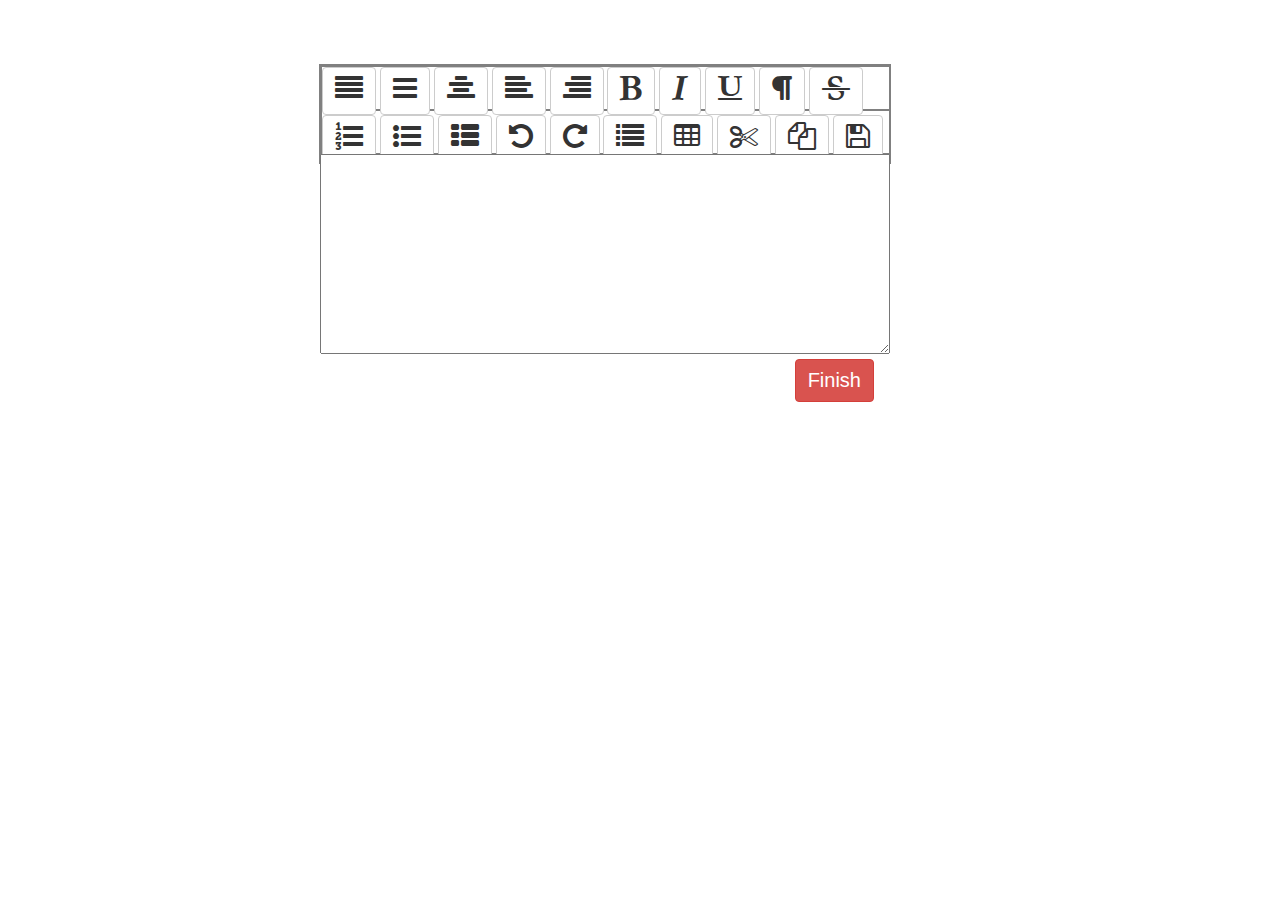
==== design.html @ f42fdd38 "add basic layout of the editor" ====
<!DOCTYPE html>
<html lang="en">
<head>
  <title>Index</title>
  <meta charset="utf-8">
  <meta name="viewport" content="width=device-width, initial-scale=1">
  <link rel="stylesheet" href="https://maxcdn.bootstrapcdn.com/bootstrap/3.3.7/css/bootstrap.min.css">
  <link rel="stylesheet" href="css/bootstrap-responsive.min.css" />
  <link rel="stylesheet" href="css/default.css" />
  <link href="https://fonts.googleapis.com/css?family=Lato" rel="stylesheet" type="text/css">
  <link href="https://fonts.googleapis.com/css?family=Montserrat" rel="stylesheet" type="text/css">
  <link href="https://maxcdn.bootstrapcdn.com/font-awesome/4.7.0/css/font-awesome.min.css" rel="stylesheet">
</head>
<div id="content" style="margin-left:25%;margin-top:5%";>
<div class="row">
<div class="col-md-12"> 
      <div class="first">
      <div class="btn btn-default"><i class="fa fa-align-justify fa-2x"></i>
      </div>
       <div class="btn btn-default"><i class="fa fa-bars fa-2x"></i>
      </div>
       <div class="btn btn-default"><i class="fa fa-align-center fa-2x"></i>
      </div>
       <div class="btn btn-default"><i class="fa fa-align-left fa-2x"></i>
      </div>
       <div class="btn btn-default"><i class="fa fa-align-right fa-2x"></i>
      </div>
       <div class="btn btn-default"><i class="fa fa-bold fa-2x"></i>
      </div>
       <div class="btn btn-default"><i class="fa fa-italic fa-2x"></i>
      </div>
       <div class="btn btn-default"><i class="fa fa-underline fa-2x"></i>
      </div>
       <div class="btn btn-default"><i class="fa fa-paragraph fa-2x"></i>
      </div>
       <div class="btn btn-default"><i class="fa fa-strikethrough fa-2x"></i>
      </div>
       <div class="btn btn-default"><i class="fa fa-list-ol fa-2x"></i>
      </div>
       <div class="btn btn-default"><i class="fa fa-list-ul fa-2x"></i>
      </div>
       <div class="btn btn-default"><i class="fa fa-th-list fa-2x"></i>
      </div>
       <div class="btn btn-default"><i class="fa fa-rotate-left fa-2x"></i>
      </div>
       <div class="btn btn-default"><i class="fa fa-rotate-right fa-2x"></i>
      </div>
       <div class="btn btn-default"><i class="fa fa-list fa-2x"></i>
      </div>
       <div class="btn btn-default"><i class="fa fa-table fa-2x"></i>
      </div>
       <div class="btn btn-default"><i class="fa fa-cut fa-2x"></i>
      </div>
       <div class="btn btn-default"><i class="fa fa-copy fa-2x"></i>
      </div>
       <div class="btn btn-default"><i class="fa fa-save fa-2x"></i>
      </div>
      
      </div>
      <div class="first" >
      </div>
      <textarea style="height:200px;width:570px;margin-left:-16px";>
      </textarea>
      <button class="btn btn-danger" style="float:right;font-size:20px;">Finish</button>
    </div> 
  </div>   
 </div>
---- css/default.css ----
.content{
	height:100px;
	width:572px;
	border:1px solid grey;
	
}
.row{
	height:100px;
	width:572px;
	border:2px solid grey;
	margin-left:-1px;
}
.first{
	height:44px;
	width:570px;
	border:1px solid grey;
	margin-left:-15px;

.btn-default{
	height:48px;
	width:60px"
}
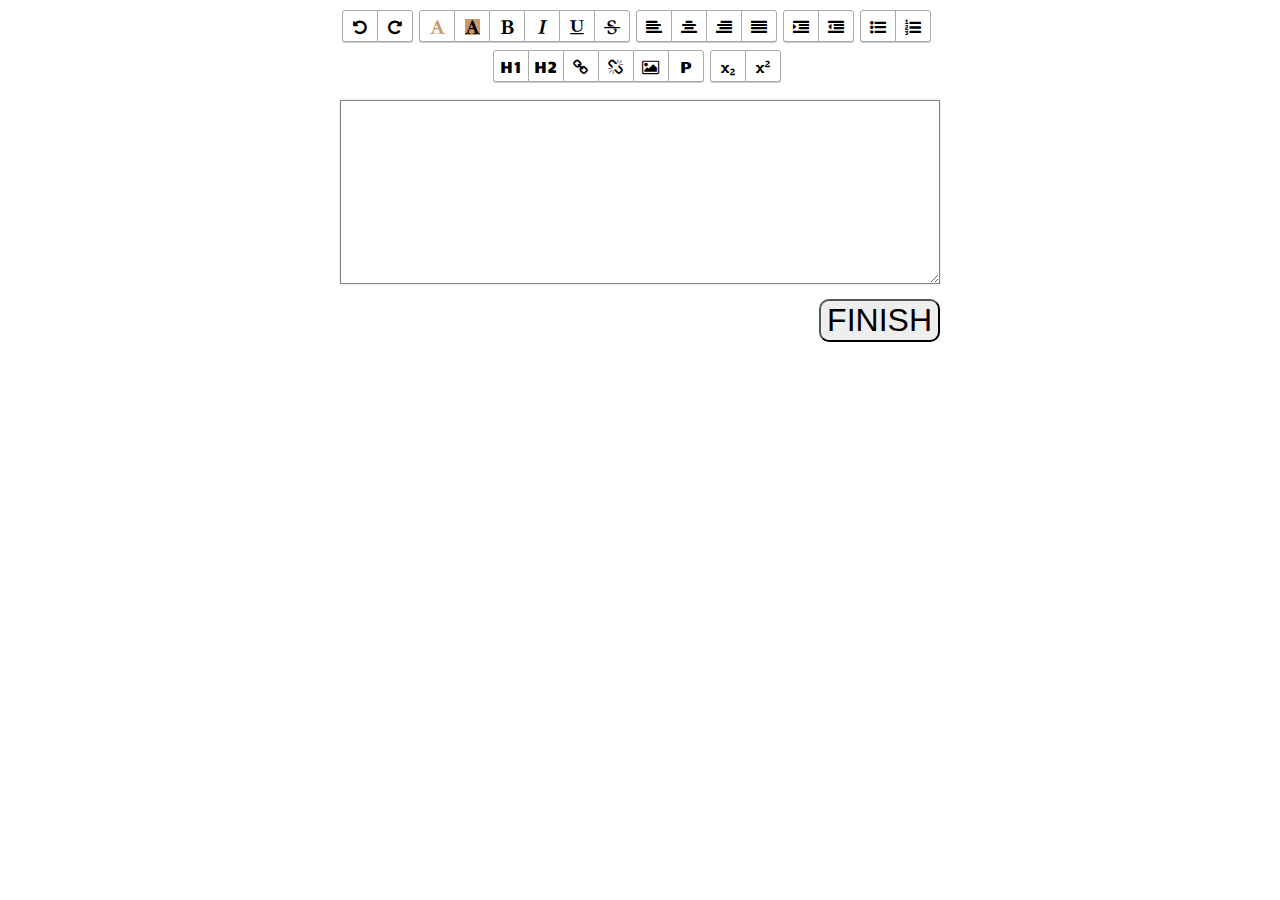
==== commit e741bdac: "add the functionality in the editor" ====
--- a/design.html
+++ b/design.html
@@ -4,64 +4,49 @@
   <title>Index</title>
   <meta charset="utf-8">
   <meta name="viewport" content="width=device-width, initial-scale=1">
-  <link rel="stylesheet" href="https://maxcdn.bootstrapcdn.com/bootstrap/3.3.7/css/bootstrap.min.css">
-  <link rel="stylesheet" href="css/bootstrap-responsive.min.css" />
   <link rel="stylesheet" href="css/default.css" />
-  <link href="https://fonts.googleapis.com/css?family=Lato" rel="stylesheet" type="text/css">
-  <link href="https://fonts.googleapis.com/css?family=Montserrat" rel="stylesheet" type="text/css">
+  
   <link href="https://maxcdn.bootstrapcdn.com/font-awesome/4.7.0/css/font-awesome.min.css" rel="stylesheet">
 </head>
-<div id="content" style="margin-left:25%;margin-top:5%";>
-<div class="row">
-<div class="col-md-12"> 
-      <div class="first">
-      <div class="btn btn-default"><i class="fa fa-align-justify fa-2x"></i>
-      </div>
-       <div class="btn btn-default"><i class="fa fa-bars fa-2x"></i>
-      </div>
-       <div class="btn btn-default"><i class="fa fa-align-center fa-2x"></i>
-      </div>
-       <div class="btn btn-default"><i class="fa fa-align-left fa-2x"></i>
-      </div>
-       <div class="btn btn-default"><i class="fa fa-align-right fa-2x"></i>
-      </div>
-       <div class="btn btn-default"><i class="fa fa-bold fa-2x"></i>
-      </div>
-       <div class="btn btn-default"><i class="fa fa-italic fa-2x"></i>
-      </div>
-       <div class="btn btn-default"><i class="fa fa-underline fa-2x"></i>
-      </div>
-       <div class="btn btn-default"><i class="fa fa-paragraph fa-2x"></i>
-      </div>
-       <div class="btn btn-default"><i class="fa fa-strikethrough fa-2x"></i>
-      </div>
-       <div class="btn btn-default"><i class="fa fa-list-ol fa-2x"></i>
-      </div>
-       <div class="btn btn-default"><i class="fa fa-list-ul fa-2x"></i>
-      </div>
-       <div class="btn btn-default"><i class="fa fa-th-list fa-2x"></i>
-      </div>
-       <div class="btn btn-default"><i class="fa fa-rotate-left fa-2x"></i>
-      </div>
-       <div class="btn btn-default"><i class="fa fa-rotate-right fa-2x"></i>
-      </div>
-       <div class="btn btn-default"><i class="fa fa-list fa-2x"></i>
-      </div>
-       <div class="btn btn-default"><i class="fa fa-table fa-2x"></i>
-      </div>
-       <div class="btn btn-default"><i class="fa fa-cut fa-2x"></i>
-      </div>
-       <div class="btn btn-default"><i class="fa fa-copy fa-2x"></i>
-      </div>
-       <div class="btn btn-default"><i class="fa fa-save fa-2x"></i>
-      </div>
-      
-      </div>
-      <div class="first" >
-      </div>
-      <textarea style="height:200px;width:570px;margin-left:-16px";>
-      </textarea>
-      <button class="btn btn-danger" style="float:right;font-size:20px;">Finish</button>
-    </div> 
-  </div>   
- </div> 
+<body>
+<link href='https://fonts.googleapis.com/css?family=Dosis|Candal' rel='stylesheet' type='text/css'>
+<script src="http://code.jquery.com/jquery-1.11.0.min.js"></script>
+<div class="toolbar">
+  <a href="#" data-command='undo'><i class='fa fa-undo'></i></a>
+  <a href="#" data-command='redo'><i class='fa fa-repeat'></i></a>
+  <div class="fore-wrapper"><i class='fa fa-font' style='color:#C96;'></i>
+    <div class="fore-palette">
+    </div>
+  </div>
+  <div class="back-wrapper"><i class='fa fa-font' style='background:#C96;'></i>
+    <div class="back-palette">
+    </div>
+  </div>
+  <a href="#" data-command='bold'><i class='fa fa-bold'></i></a>
+  <a href="#" data-command='italic'><i class='fa fa-italic'></i></a>
+  <a href="#" data-command='underline'><i class='fa fa-underline'></i></a>
+  <a href="#" data-command='strikeThrough'><i class='fa fa-strikethrough'></i></a>
+  <a href="#" data-command='justifyLeft'><i class='fa fa-align-left'></i></a>
+  <a href="#" data-command='justifyCenter'><i class='fa fa-align-center'></i></a>
+  <a href="#" data-command='justifyRight'><i class='fa fa-align-right'></i></a>
+  <a href="#" data-command='justifyFull'><i class='fa fa-align-justify'></i></a>
+  <a href="#" data-command='indent'><i class='fa fa-indent'></i></a>
+  <a href="#" data-command='outdent'><i class='fa fa-outdent'></i></a>
+  <a href="#" data-command='insertUnorderedList'><i class='fa fa-list-ul'></i></a>
+  <a href="#" data-command='insertOrderedList'><i class='fa fa-list-ol'></i></a>
+  <a href="#" data-command='h1'>H1</a>
+  <a href="#" data-command='h2'>H2</a>
+  <a href="#" data-command='createlink'><i class='fa fa-link'></i></a>
+  <a href="#" data-command='unlink'><i class='fa fa-unlink'></i></a>
+  <a href="#" data-command='insertimage'><i class='fa fa-image'></i></a>
+  <a href="#" data-command='p'>P</a>
+  <a href="#" data-command='subscript'><i class='fa fa-subscript'></i></a>
+  <a href="#" data-command='superscript'><i class='fa fa-superscript'></i></a>
+</div>
+<div id='editor' contenteditable>
+</div>
+<button type="button" style="background-color:#eee;font-size:2em;border-radius:10px;margin-top:15px;float:right";>FINISH</button>
+<script src="js/index.js"></script>
+
+</body>
+ </html>
--- a/css/default.css
+++ b/css/default.css
@@ -1,23 +1,102 @@
-.content{
-	height:100px;
-	width:572px;
-	border:1px solid grey;
-	
-}
-.row{
-	height:100px;
-	width:572px;
-	border:2px solid grey;
-	margin-left:-1px;
-}
-.first{
-	height:44px;
-	width:570px;
-	border:1px solid grey;
-	margin-left:-15px;
-
-.btn-default{
-	height:48px;
-	width:60px"
+body {
+  margin: 0 auto;
+  width: 600px;
+  font-family: 'Dosis';
 }
 
+a{
+  cursor:pointer;
+}
+
+#editor {
+  box-shadow: 0 0 2px #CCC;
+  min-height: 150px;
+  overflow: auto;
+  padding: 1em;
+  margin-top: 20px;
+  resize: vertical;
+  outline: none;
+  border:1px solid grey;
+}
+
+.toolbar {
+  text-align: center;
+}
+
+.toolbar a,
+.fore-wrapper,
+.back-wrapper {
+  border: 1px solid #AAA;
+  background: #FFF;
+  font-family: 'Candal';
+  border-radius: 1px;
+  color: black;
+  padding: 5px;
+  width: 1.5em;
+  margin: -2px;
+  margin-top: 10px;
+  display: inline-block;
+  text-decoration: none;
+  box-shadow: 0px 1px 0px #CCC;
+}
+
+.toolbar a:hover, .fore-wrapper:hover, .back-wrapper:hover {
+  background: #f2f2f2;
+  border-color: #8c8c8c;
+}
+
+a[data-command='redo'],a[data-command='strikeThrough'],a[data-command='justifyFull'],a[data-command='insertOrderedList'],a[data-command='outdent'],a[data-command='p'],a[data-command='superscript']{
+  margin-right:5px;
+  border-radius:0 3px 3px 0;
+}
+
+a[data-command='undo'],.fore-wrapper,a[data-command='justifyLeft'],a[data-command='insertUnorderedList'],a[data-command='indent'],a[data-command='h1'],a[data-command='subscript']{
+  border-radius:3px 0 0 3px;
+}
+
+a.palette-item {
+  height: 1em;
+  border-radius: 3px;
+  margin: 2px 1px;
+  width: 1em;
+}
+
+.fore-palette,
+.back-palette {
+  display: none;
+}
+
+.fore-wrapper,
+.back-wrapper {
+  display: inline-block;
+  cursor: pointer;
+}
+
+.fore-wrapper:hover .fore-palette,
+.back-wrapper:hover .back-palette {
+  display: block;
+  float: left;
+  position: absolute;
+  padding: 3px;
+  width: 10em;
+  background: #FFF;
+  border: 1px solid #DDD;
+  box-shadow: 0 0 5px #CCC;
+  height: 4.4em;
+}
+
+.fore-wrapper:hover .fore-palette {
+  left: 34%;
+  top: 42px;
+}
+
+.back-wrapper:hover .back-palette {
+  left: 36%;
+  top: 42px;
+}
+
+.fore-palette a,
+.back-palette a {
+  background: #FFF;
+  margin-bottom: 2px;
+}
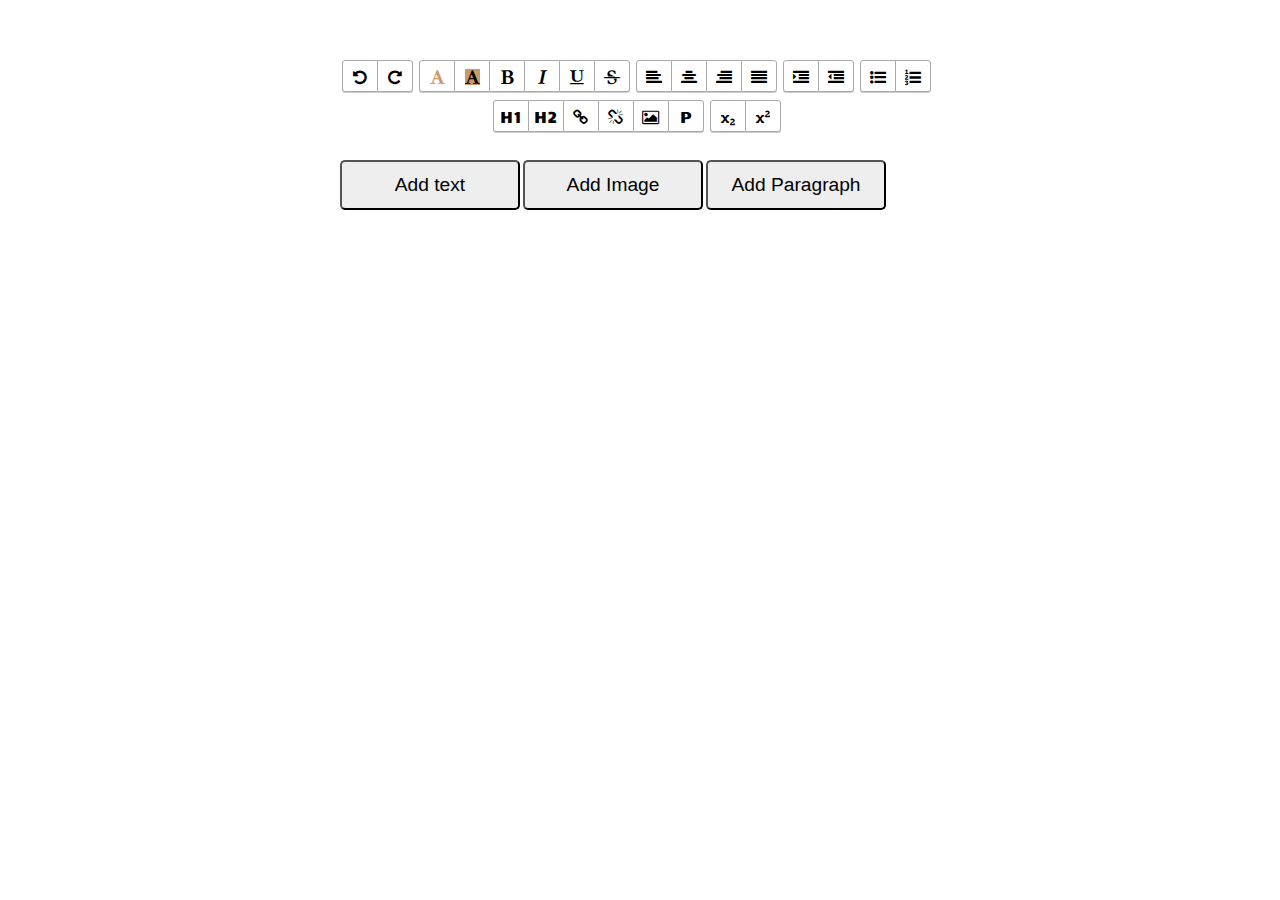
==== commit b72aaceb: "add image uploader" ====
--- a/design.html
+++ b/design.html
@@ -5,48 +5,99 @@
   <meta charset="utf-8">
   <meta name="viewport" content="width=device-width, initial-scale=1">
   <link rel="stylesheet" href="css/default.css" />
-  
+   <link rel="stylesheet" href="css/style.css" />
   <link href="https://maxcdn.bootstrapcdn.com/font-awesome/4.7.0/css/font-awesome.min.css" rel="stylesheet">
 </head>
 <body>
 <link href='https://fonts.googleapis.com/css?family=Dosis|Candal' rel='stylesheet' type='text/css'>
 <script src="http://code.jquery.com/jquery-1.11.0.min.js"></script>
-<div class="toolbar">
-  <a href="#" data-command='undo'><i class='fa fa-undo'></i></a>
-  <a href="#" data-command='redo'><i class='fa fa-repeat'></i></a>
-  <div class="fore-wrapper"><i class='fa fa-font' style='color:#C96;'></i>
-    <div class="fore-palette">
-    </div>
-  </div>
-  <div class="back-wrapper"><i class='fa fa-font' style='background:#C96;'></i>
-    <div class="back-palette">
-    </div>
-  </div>
-  <a href="#" data-command='bold'><i class='fa fa-bold'></i></a>
-  <a href="#" data-command='italic'><i class='fa fa-italic'></i></a>
-  <a href="#" data-command='underline'><i class='fa fa-underline'></i></a>
-  <a href="#" data-command='strikeThrough'><i class='fa fa-strikethrough'></i></a>
-  <a href="#" data-command='justifyLeft'><i class='fa fa-align-left'></i></a>
-  <a href="#" data-command='justifyCenter'><i class='fa fa-align-center'></i></a>
-  <a href="#" data-command='justifyRight'><i class='fa fa-align-right'></i></a>
-  <a href="#" data-command='justifyFull'><i class='fa fa-align-justify'></i></a>
-  <a href="#" data-command='indent'><i class='fa fa-indent'></i></a>
-  <a href="#" data-command='outdent'><i class='fa fa-outdent'></i></a>
-  <a href="#" data-command='insertUnorderedList'><i class='fa fa-list-ul'></i></a>
-  <a href="#" data-command='insertOrderedList'><i class='fa fa-list-ol'></i></a>
-  <a href="#" data-command='h1'>H1</a>
-  <a href="#" data-command='h2'>H2</a>
-  <a href="#" data-command='createlink'><i class='fa fa-link'></i></a>
-  <a href="#" data-command='unlink'><i class='fa fa-unlink'></i></a>
-  <a href="#" data-command='insertimage'><i class='fa fa-image'></i></a>
-  <a href="#" data-command='p'>P</a>
-  <a href="#" data-command='subscript'><i class='fa fa-subscript'></i></a>
-  <a href="#" data-command='superscript'><i class='fa fa-superscript'></i></a>
+<script src="https://ajax.googleapis.com/ajax/libs/jquery/3.2.1/jquery.min.js"></script>
+<div class="container">
+<div class="row">
+	<div class="col-md-8">
+		<div class="toolbar">
+		
+		  <a href="#" data-command='undo'><i class='fa fa-undo'></i></a>
+		 	 <a href="#" data-command='redo'><i class='fa fa-repeat'></i></a>
+		 		 <div class="fore-wrapper"><i class='fa fa-font' style='color:#C96;'></i>
+		 		   <div class="fore-palette">
+		  		  </div>
+		 	 </div>
+		  <div class="back-wrapper"><i class='fa fa-font' style='background:#C96;'></i>
+		 	   <div class="back-palette">
+		    </div>
+		  </div>
+			  <a href="#" data-command='bold'><i class='fa fa-bold'></i></a>
+			  <a href="#" data-command='italic'><i class='fa fa-italic'></i></a>
+			  <a href="#" data-command='underline'><i class='fa fa-underline'></i></a>
+			  <a href="#" data-command='strikeThrough'><i class='fa fa-strikethrough'></i></a>
+			  <a href="#" data-command='justifyLeft'><i class='fa fa-align-left'></i></a>
+			  <a href="#" data-command='justifyCenter'><i class='fa fa-align-center'></i></a>
+			  <a href="#" data-command='justifyRight'><i class='fa fa-align-right'></i></a>
+			  <a href="#" data-command='justifyFull'><i class='fa fa-align-justify'></i></a>
+			  <a href="#" data-command='indent'><i class='fa fa-indent'></i></a>
+			  <a href="#" data-command='outdent'><i class='fa fa-outdent'></i></a>
+			  <a href="#" data-command='insertUnorderedList'><i class='fa fa-list-ul'></i></a>
+			  <a href="#" data-command='insertOrderedList'><i class='fa fa-list-ol'></i></a>
+			  <a href="#" data-command='h1'>H1</a>
+			  <a href="#" data-command='h2'>H2</a>
+			  <a href="#" data-command='createlink'><i class='fa fa-link'></i></a>
+			  <a href="#" data-command='unlink'><i class='fa fa-unlink'></i></a>
+			  <a href="#" data-command='insertimage'><i class='fa fa-image'></i></a>
+			  <a href="#" data-command='p'>P</a>
+			  <a href="#" data-command='subscript'><i class='fa fa-subscript'></i></a>
+			  <a href="#" data-command='superscript'><i class='fa fa-superscript'></i></a>
+		</div>
+		<button class="btn btn-info text" id="text">Add text</button>
+		<button class="btn btn-info imag" id="image">Add Image</button>
+		<button class="btn btn-info text" id="text1">Add Paragraph</button>
+		
 </div>
 <div id='editor' contenteditable>
 </div>
-<button type="button" style="background-color:#eee;font-size:2em;border-radius:10px;margin-top:15px;float:right";>FINISH</button>
-<script src="js/index.js"></script>
+</div>
+</div>
+</div>
 
+
+<div id="imageinfo" style="display:none">
+    
+    <canvas id="fgimgCanvas"></canvas>
+
+<div class="bu">
+  <input id="fgimgInput" type="file" multiple="false" accept="image/*" onchange="fgUploade()" /> 
+</div>
+</div>
+      
+  </div>
+</div>
+<div id='editor1' contenteditable>
+<script src="js/indexim.js"></script>
+ <script src="js/index.js"></script>
+ <script src = "https://www.dukelearntoprogram.com/course1/common/js/image/SimpleImage.js"></script>
+<script>
+	$(document).ready(
+    function() {
+        $("#image").click(function() {
+            $("#imageinfo").toggle();
+        });
+    });
+    </script>
+    <script>
+	$(document).ready(
+    function() {
+        $("#text").click(function() {
+            $("#editor").toggle();
+        });
+    });
+    </script>
+    <script>
+	$(document).ready(
+    function() {
+        $("#text1").click(function() {
+            $("#editor1").toggle();
+        });
+    });
+    </script>
 </body>
  </html>
--- a/css/default.css
+++ b/css/default.css
@@ -17,10 +17,24 @@
   resize: vertical;
   outline: none;
   border:1px solid grey;
+  display:none;
+}
+#editor1 {
+  box-shadow: 0 0 2px #CCC;
+  min-height: 150px;
+  overflow: auto;
+  padding: 1em;
+  margin-top: 20px;
+  resize: vertical;
+  outline: none;
+  border:1px solid grey;
+  display:none;
 }
 
 .toolbar {
   text-align: center;
+  margin-top:50px;
+  
 }
 
 .toolbar a,
--- a/css/style.css
+++ b/css/style.css
@@ -0,0 +1,25 @@
+
+canvas{
+  width: 600px;
+  height: auto;
+  display: inline-block;
+  border: 1px solid skyblue;
+  margin: 5px;
+  margin-left:5px;
+}
+.bu{
+margin-left:80%;
+}
+
+.btn-info{
+font-size:1.2em;
+background-color:#eee;
+margin-top:5%;
+width:30%;
+height:50px;
+border-radius:5px;
+}
+.btn-info:hover{
+font-size:1.2em;
+background-color:#ccc;
+}
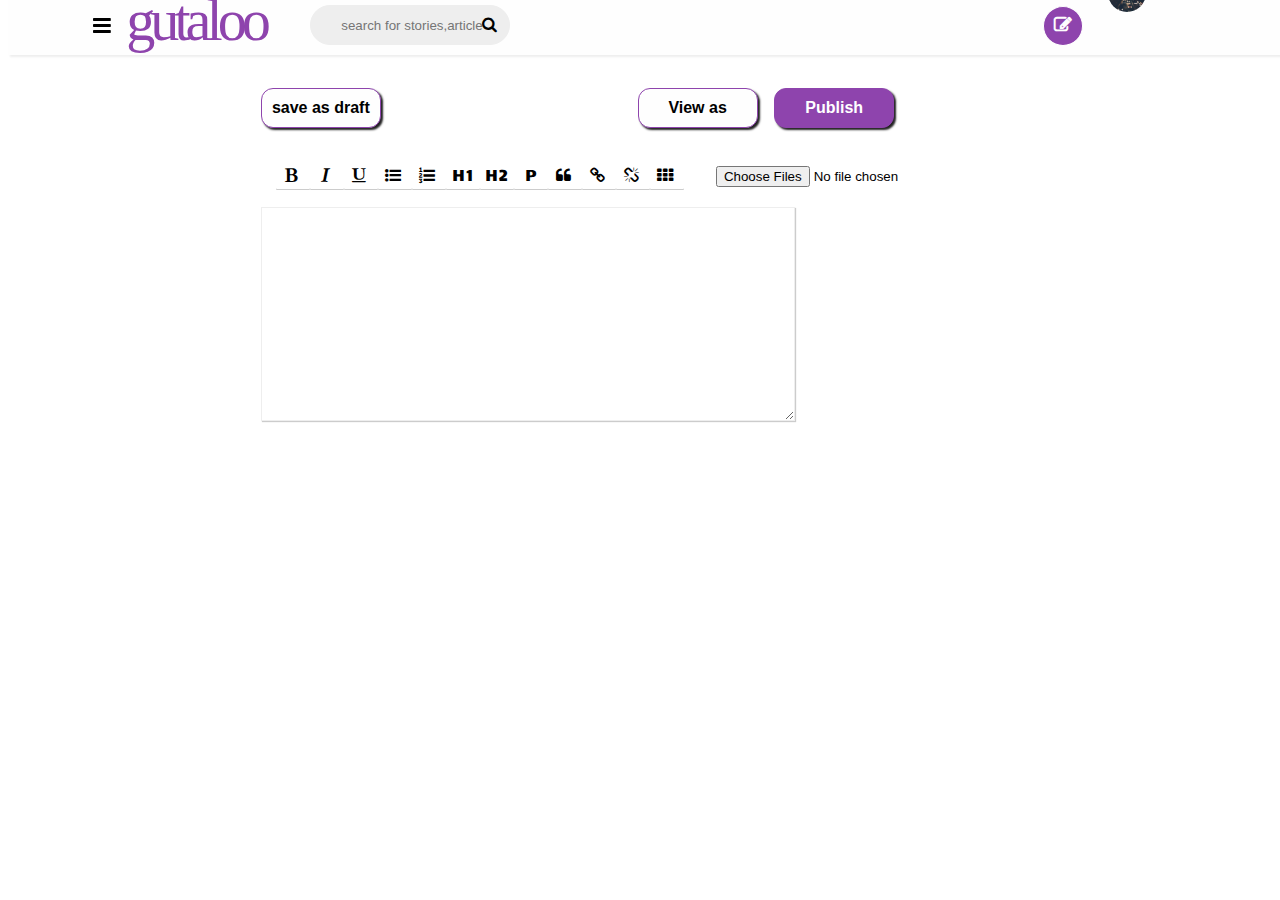
==== commit 7d25bfd4: "modified text editor for ideepeners" ====
--- a/design.html
+++ b/design.html
@@ -5,99 +5,87 @@
   <meta charset="utf-8">
   <meta name="viewport" content="width=device-width, initial-scale=1">
   <link rel="stylesheet" href="css/default.css" />
-   <link rel="stylesheet" href="css/style.css" />
+   <link rel="stylesheet" href="css/style1.css">
   <link href="https://maxcdn.bootstrapcdn.com/font-awesome/4.7.0/css/font-awesome.min.css" rel="stylesheet">
 </head>
 <body>
 <link href='https://fonts.googleapis.com/css?family=Dosis|Candal' rel='stylesheet' type='text/css'>
 <script src="http://code.jquery.com/jquery-1.11.0.min.js"></script>
 <script src="https://ajax.googleapis.com/ajax/libs/jquery/3.2.1/jquery.min.js"></script>
+
+<section class="navigation">
+
+  <div class="nav-container">
+   
+    <div class="brand">
+    <i class="fa fa-bars" id="bar" style="margin-left:-60px"></i>
+     <a href="#" style="margin-left:10px;letter-spacing: -5px;">gutaloo</a>
+    </div>
+    <nav>
+      <div class="nav-mobile"><a id="nav-toggle" href="#!"><span></span></a></div>
+      <input type="text" name="search" placeholder="search for stories,article"><i class="fa fa-search"></i>
+
+    </nav>
+    <i class="fa fa-pencil-square-o" id="pen"></i>
+    <img class="imag" src="images/gallery-item-2-big.jpg" height="38px" width="38px">
+  </div>
+</section>
+
+<div class="bod">
+<button class="btn btn-info" id="bu" style="background-color:#fefefe";>save as draft</button>
+<button class="btn btn-info" id="bu1" style="background-color:#fefefe">View as</button>
+<button class="btn btn-info" id="bu2" style="background-color:#8E44AD;color:white;">Publish</button>
+
+
+</div>
 <div class="container">
 <div class="row">
 	<div class="col-md-8">
 		<div class="toolbar">
 		
-		  <a href="#" data-command='undo'><i class='fa fa-undo'></i></a>
-		 	 <a href="#" data-command='redo'><i class='fa fa-repeat'></i></a>
-		 		 <div class="fore-wrapper"><i class='fa fa-font' style='color:#C96;'></i>
-		 		   <div class="fore-palette">
-		  		  </div>
-		 	 </div>
-		  <div class="back-wrapper"><i class='fa fa-font' style='background:#C96;'></i>
-		 	   <div class="back-palette">
-		    </div>
-		  </div>
 			  <a href="#" data-command='bold'><i class='fa fa-bold'></i></a>
 			  <a href="#" data-command='italic'><i class='fa fa-italic'></i></a>
 			  <a href="#" data-command='underline'><i class='fa fa-underline'></i></a>
-			  <a href="#" data-command='strikeThrough'><i class='fa fa-strikethrough'></i></a>
-			  <a href="#" data-command='justifyLeft'><i class='fa fa-align-left'></i></a>
-			  <a href="#" data-command='justifyCenter'><i class='fa fa-align-center'></i></a>
-			  <a href="#" data-command='justifyRight'><i class='fa fa-align-right'></i></a>
-			  <a href="#" data-command='justifyFull'><i class='fa fa-align-justify'></i></a>
-			  <a href="#" data-command='indent'><i class='fa fa-indent'></i></a>
-			  <a href="#" data-command='outdent'><i class='fa fa-outdent'></i></a>
 			  <a href="#" data-command='insertUnorderedList'><i class='fa fa-list-ul'></i></a>
 			  <a href="#" data-command='insertOrderedList'><i class='fa fa-list-ol'></i></a>
 			  <a href="#" data-command='h1'>H1</a>
 			  <a href="#" data-command='h2'>H2</a>
-			  <a href="#" data-command='createlink'><i class='fa fa-link'></i></a>
-			  <a href="#" data-command='unlink'><i class='fa fa-unlink'></i></a>
-			  <a href="#" data-command='insertimage'><i class='fa fa-image'></i></a>
 			  <a href="#" data-command='p'>P</a>
-			  <a href="#" data-command='subscript'><i class='fa fa-subscript'></i></a>
-			  <a href="#" data-command='superscript'><i class='fa fa-superscript'></i></a>
+			  
+			  <a href="#" data-command='quotes'><i class='fa fa-quote-left'></i></a>
+		 
+		 <a href="#" data-command='createlink'><i class='fa fa-link'></i></a>
+  <a href="#" data-command='unlink'><i class='fa fa-unlink'></i></a>	
+  <a href="#" data-command='table'><i class='fa fa-th'></i></a>
+  <input type="file" multiple="true" accept="image/*" id="fileInput" onchange="upload()" />
 		</div>
-		<button class="btn btn-info text" id="text">Add text</button>
-		<button class="btn btn-info imag" id="image">Add Image</button>
-		<button class="btn btn-info text" id="text1">Add Paragraph</button>
+
 		
 </div>
 <div id='editor' contenteditable>
+<canvas id="mainImgCanvas"></canvas>
+        
 </div>
 </div>
 </div>
 </div>
+    
+    <script src = "https://www.dukelearntoprogram.com/course1/common/js/image/SimpleImage.js"></script>
+<script>
+ // Global variables
+ var img;
+ var bgImg;
+ // upload
+ function upload() {
+   var mainImgCanvas = document.getElementById('mainImgCanvas');
+   var fileInput = document.getElementById('fileInput');
+   img = new SimpleImage(fileInput);
+   img.drawTo(mainImgCanvas);
+   document.getElementById("cross").style.display="block";
+   return img;
+ }; 
+</script>
+ <script src="js/index.js"></script>
 
-
-<div id="imageinfo" style="display:none">
-    
-    <canvas id="fgimgCanvas"></canvas>
-
-<div class="bu">
-  <input id="fgimgInput" type="file" multiple="false" accept="image/*" onchange="fgUploade()" /> 
-</div>
-</div>
-      
-  </div>
-</div>
-<div id='editor1' contenteditable>
-<script src="js/indexim.js"></script>
- <script src="js/index.js"></script>
- <script src = "https://www.dukelearntoprogram.com/course1/common/js/image/SimpleImage.js"></script>
-<script>
-	$(document).ready(
-    function() {
-        $("#image").click(function() {
-            $("#imageinfo").toggle();
-        });
-    });
-    </script>
-    <script>
-	$(document).ready(
-    function() {
-        $("#text").click(function() {
-            $("#editor").toggle();
-        });
-    });
-    </script>
-    <script>
-	$(document).ready(
-    function() {
-        $("#text1").click(function() {
-            $("#editor1").toggle();
-        });
-    });
-    </script>
 </body>
  </html>
--- a/css/default.css
+++ b/css/default.css
@@ -1,46 +1,33 @@
-body {
-  margin: 0 auto;
-  width: 600px;
-  font-family: 'Dosis';
-}
 
 a{
   cursor:pointer;
 }
 
 #editor {
-  box-shadow: 0 0 2px #CCC;
-  min-height: 150px;
-  overflow: auto;
+  box-shadow: 1px 1px 1px #CCC;
+  min-height: 180px;
+  overflow:hidden;;
   padding: 1em;
   margin-top: 20px;
   resize: vertical;
   outline: none;
-  border:1px solid grey;
-  display:none;
-}
-#editor1 {
-  box-shadow: 0 0 2px #CCC;
-  min-height: 150px;
-  overflow: auto;
-  padding: 1em;
-  margin-top: 20px;
-  resize: vertical;
-  outline: none;
-  border:1px solid grey;
-  display:none;
+  border:1px solid #eee;
+  width:500px;
+  margin-left:20%;
+
 }
 
 .toolbar {
   text-align: center;
-  margin-top:50px;
+  margin-top:8%;
+  margin-left:-5%;
   
 }
 
 .toolbar a,
 .fore-wrapper,
 .back-wrapper {
-  border: 1px solid #AAA;
+  
   background: #FFF;
   font-family: 'Candal';
   border-radius: 1px;
@@ -57,15 +44,6 @@
 .toolbar a:hover, .fore-wrapper:hover, .back-wrapper:hover {
   background: #f2f2f2;
   border-color: #8c8c8c;
-}
-
-a[data-command='redo'],a[data-command='strikeThrough'],a[data-command='justifyFull'],a[data-command='insertOrderedList'],a[data-command='outdent'],a[data-command='p'],a[data-command='superscript']{
-  margin-right:5px;
-  border-radius:0 3px 3px 0;
-}
-
-a[data-command='undo'],.fore-wrapper,a[data-command='justifyLeft'],a[data-command='insertUnorderedList'],a[data-command='indent'],a[data-command='h1'],a[data-command='subscript']{
-  border-radius:3px 0 0 3px;
 }
 
 a.palette-item {
@@ -114,3 +92,4 @@
   background: #FFF;
   margin-bottom: 2px;
 }
+
--- a/css/style1.css
+++ b/css/style1.css
@@ -0,0 +1,280 @@
+.navigation {
+  height: 55px;
+  background: #fefefe;
+  position: fixed;
+  width: 100%;
+  z-index: 2;
+  top:0;
+  box-shadow:2px 2px 2px #eee;
+}
+.brand {
+  position: fixed;
+  padding-left:5px;
+  float: left;
+  line-height:40px;
+  font-size: 1.3em;
+  text-decoration: none;
+  margin-top:0.1%;
+}
+.brand a, .brand a:hover {
+  color: #8E44AD;
+  text-decoration: none;
+  font-size:2.8em;
+  font-weight:200;
+  font-family:'Lato';
+  letter-spacing:-4px;
+  text-decoration: none;
+}
+.nav-container {
+  max-width: 1000px;
+  margin: 0 auto;
+}
+nav {
+  float: right;
+}
+nav ul {
+  list-style: none;
+  margin: 0;
+  padding: 0;
+}
+nav ul li {
+  float: left;
+  position: relative;
+}
+nav ul li a, nav ul li a:visited {
+  display: block;
+  padding: 0 20px;
+  line-height: 70px;
+  background: #262626;
+  color: #fff;
+  text-decoration: none;
+}
+nav ul li a:hover, nav ul li a:visited:hover {
+  background: #2581dc;
+  color: #fff;
+}
+nav ul li a:not(:only-child):after, nav ul li a:visited:not(:only-child):after {
+  padding-left: 4px;
+  content: ' ▾';
+}
+nav ul li ul li {
+  min-width: 190px;
+}
+nav ul li ul li a {
+  padding: 15px;
+  line-height: 20px;
+}
+.nav-dropdown {
+  position: absolute;
+  display: none;
+  z-index: 1;
+  box-shadow: 0 3px 12px rgba(0, 0, 0, 0.15);
+}
+input[type=text]
+{
+    width:200px;
+    margin-left:-290%;
+    margin-top:5px;
+    height:40px;
+    border-radius:24px;
+    border:1px solid #eee;
+    background-color:#eee;
+    padding:5%;
+    box-sizing: border-box;
+    z-index:2;
+}
+input[type=text]:focus{
+    outline:none;
+    width:400px;
+    margin-left:-100%;
+}
+#bar{
+  position: relative;
+  top:-7px;
+}
+.fa{
+    font-size:2em;
+    margin-left:-13%;
+    margin-top:4%;
+}
+#but{
+    margin-left:80%;
+    width:150px;
+    margin-top:-6%;
+    height:35px;
+}
+#but:focus{
+outline: none;
+}
+#book{
+    position: relative;
+    right:-35%;
+}
+.new{
+    float:right;
+    font-size:0.7em;
+    margin-top: 1.2%;
+}
+/* Mobile navigation */
+.nav-mobile {
+  display: none;
+  position: absolute;
+  top: 0;
+  right: 0;
+  background: #262626;
+  height: 70px;
+  width: 70px;
+}
+#pen{
+  border: 1px solid #fefefe;
+  padding:10px;
+  border-radius:50%;
+  font-size:1.1em;
+  float:right;
+  position: relative;
+  top:-34px;
+  left:15%;
+  background-color: #8E44AD;
+  color:#fefefe;
+  font-weight:bold;
+}
+.imag{
+  position: relative;
+  margin-left:96%;
+  top:-71px;
+  border-radius: 50%;
+}
+#bu{
+  position:relative; 
+  top:80px;
+  left:20%;
+  height:40px;
+  border-radius:12px;
+  width:120px;
+  font-weight:bold;
+  font-size:1em;
+  background-color: #fefefe;
+  border: 1px solid #8E44AD;
+   box-shadow:2px 2px 2px #222;
+}
+#bu1{
+  position:relative; 
+  top:80px;
+  left:40%;
+  height:40px;
+  border-radius:12px;
+  width:120px; 
+  font-weight:bold;
+  font-size:1em;
+  background-color: #fefefe;
+  border: 1px solid #8E44AD;
+   box-shadow:2px 2px 2px #222;
+}
+#bu2{
+  position:relative; 
+  top:80px;
+  left:41%;
+  height:40px;
+  border-radius:12px;
+  width:120px;
+  font-weight:bold;
+  font-size:1em;
+  background-color: #fefefe;
+  border: 1px solid #8E44AD;
+  box-shadow:2px 2px 2px #222;
+}
+.sym{
+position:relative;
+margin-top:8%;
+margin-left:25%;
+
+}
+#impo{
+position:relative;
+margin-top:10%;
+margin-left:20%;
+height:38px;
+width:170px;
+border-radius:12px;
+background-color:#fefefe;
+ border: 1px solid #8E44AD;
+  box-shadow:2px 2px 2px #222;
+font-weight:bold;
+font-size:1em;
+}
+#impo1{
+position:relative;
+margin-top:8%;
+margin-left:3%;
+height:38px;
+width:170px;
+border-radius:12px;
+background-color:#fefefe;
+ border: 1px solid #8E44AD;
+  box-shadow:2px 2px 2px #222;
+  font-weight:bold;
+font-size:1em;
+}
+#impo:focus{
+outline:none;
+}
+#impo1{
+outline:none;
+}
+.head{
+color:#aaa;
+margin-top:-12%;
+margin-left:20%;
+font-weight:bold;
+font-family:'Ubuntu';
+}
+.para{
+margin-left:20%;
+position:relative;
+top:-20px;
+font-family:'Ubuntu';
+font-size:1em;
+color:#bbb;
+}
+
+#imp{
+	margin-top:5%;
+	left:30%;
+	height:22px;
+	box-shadow:2px 2px 2px #ddd;
+	border:1px solid #eee;	
+}
+input::-webkit-input-placeholder {
+    padding-left:20px; 
+}
+#imp1{
+	height:22px;
+	box-shadow:2px 2px 2px #ddd;
+	border:1px solid #eee;	
+}
+#cross{
+position:relative;
+margin-top:-310px;
+margin-left:50%;
+font-size:2em;
+}
+#blck{
+	display:none;
+}
+.show{
+	display:block;
+}
+button{
+background-color:#fff;
+height:25px;
+border-radius:5px;
+position:relative;
+top:-2px;
+}
+button:focus{
+outline:none;
+}
+input[type=file]{
+position:relative;
+left:30px;
+}
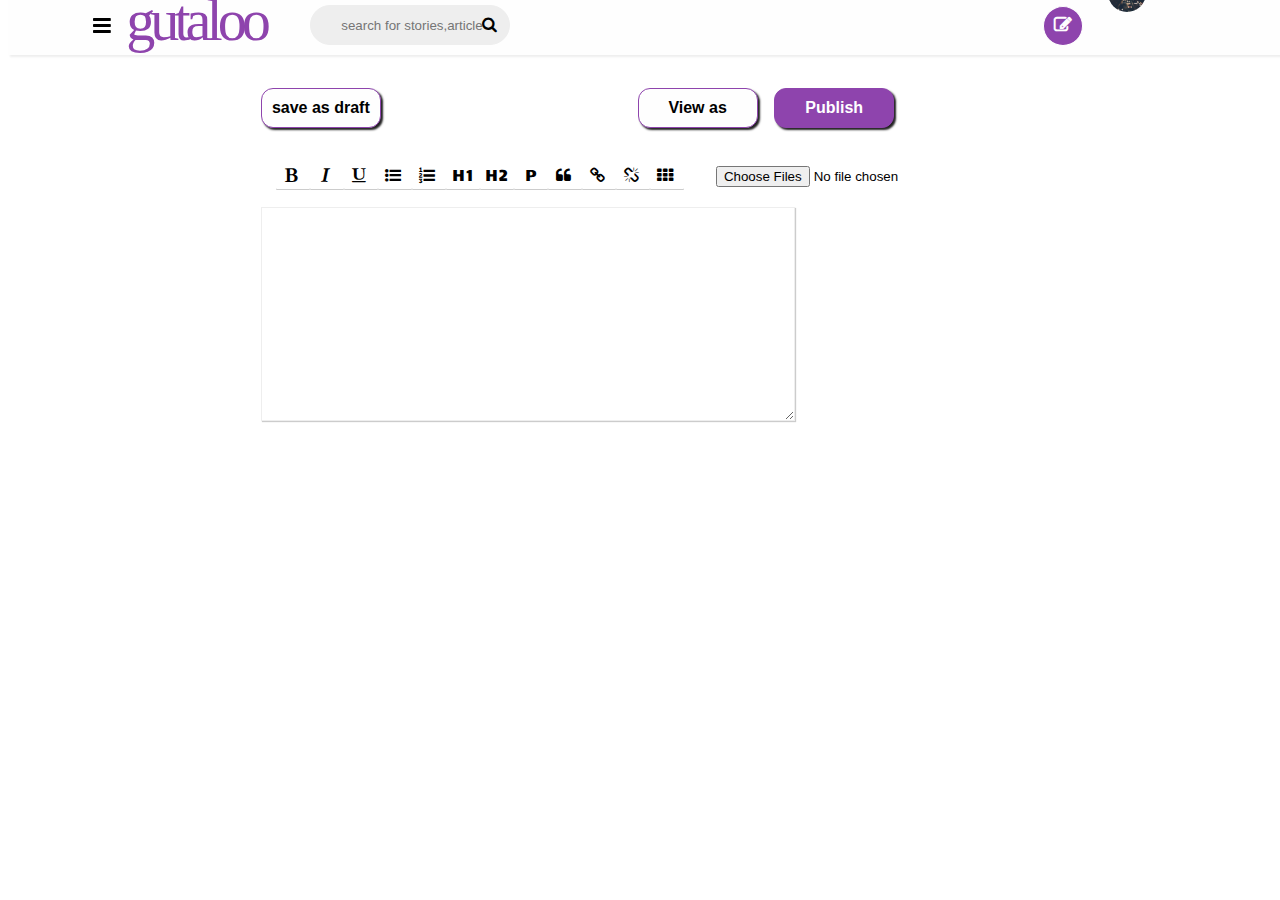
==== commit a05052f4: "modified version" ====
--- a/design.html
+++ b/design.html
@@ -63,7 +63,7 @@
 		
 </div>
 <div id='editor' contenteditable>
-<canvas id="mainImgCanvas"></canvas>
+<!--<canvas id="mainImgCanvas"></canvas>-->
         
 </div>
 </div>
@@ -77,10 +77,10 @@
  var bgImg;
  // upload
  function upload() {
-   var mainImgCanvas = document.getElementById('mainImgCanvas');
+   var mainImgCanvas = document.getElementById('editor');
    var fileInput = document.getElementById('fileInput');
    img = new SimpleImage(fileInput);
-   img.drawTo(mainImgCanvas);
+   img.drawTo(editor);
    document.getElementById("cross").style.display="block";
    return img;
  }; 
